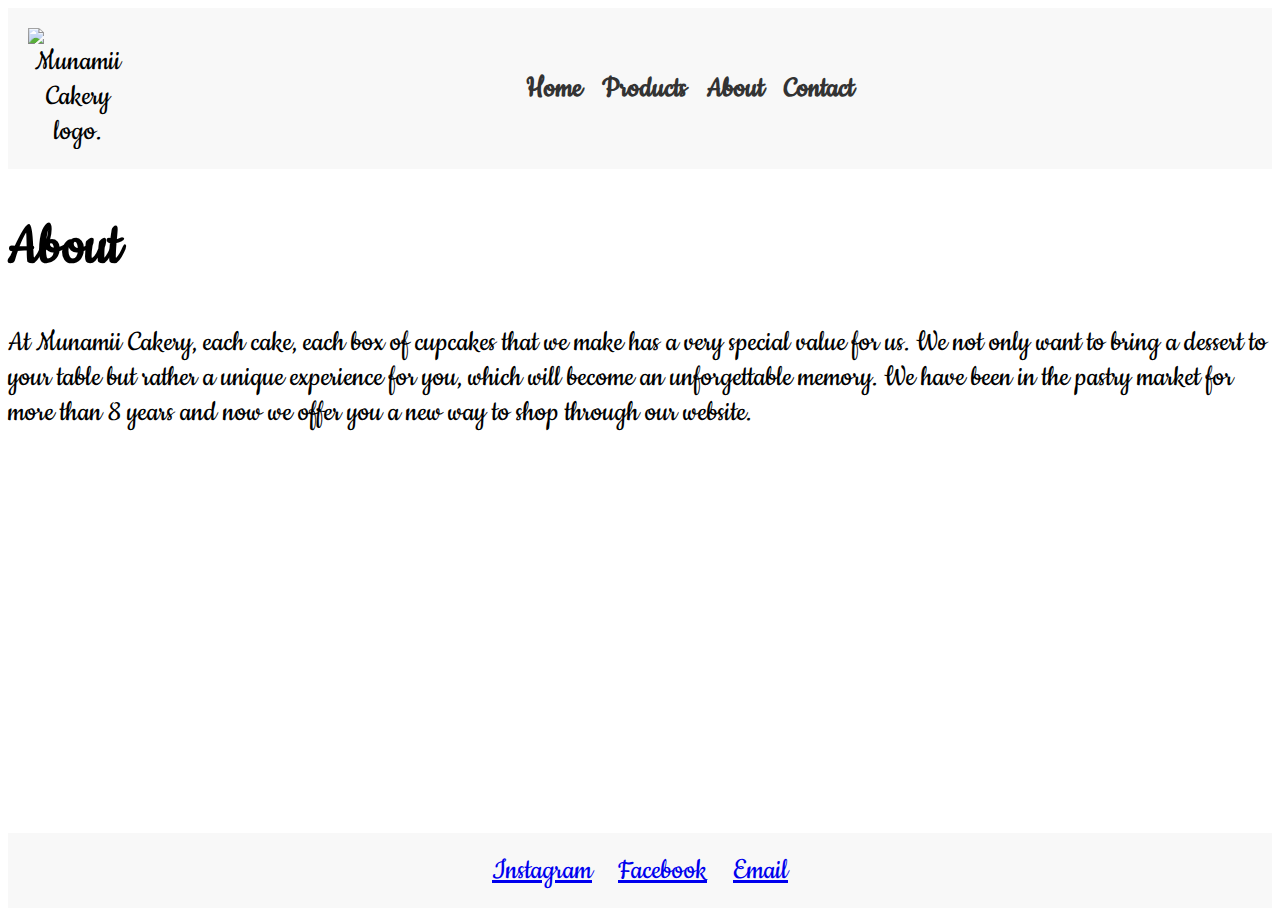
==== Week16/Bakery/about.html @ 4d40876d "Implemented the Bakery website using HTML and CSS." ====
<!DOCTYPE html>
<html>
    <head>
        <title>Munamii Cakery</title>
        <link
            href="https://fonts.googleapis.com/css2?family=Pacifico&display=swap"
            rel="stylesheet"
        />
        <link rel="stylesheet" type="text/css" href="style.css" />
    </head>
    <body>
        <div id="header"></div>
        <main>
            <h1>About</h1>
            <p>
                At Munamii Cakery, each cake, each box of cupcakes that we make
                has a very special value for us. We not only want to bring a
                dessert to your table but rather a unique experience for you,
                which will become an unforgettable memory. We have been in the
                pastry market for more than 8 years and now we offer you a new
                way to shop through our website.
            </p>
        </main>
        <footer>
            <a href="https://www.instagram.com/munamii.cakery/">Instagram</a>
            <a href="https://www.facebook.com/munamiicupcakes">Facebook</a>
            <a href="mailto:info@munamiicakery.com">Email</a>
        </footer>
        <script>
            fetch("header.html")
                .then((response) => response.text())
                .then((data) => {
                    document.getElementById("header").innerHTML = data;
                })
                .catch((error) =>
                    console.error("Error loading the header:", error)
                );
        </script>
    </body>
</html>
---- Week16/Bakery/style.css ----
/*
 Cookie font from Google Fonts
*/
@import url('https://fonts.googleapis.com/css2?family=Cookie&display=swap');

body {
    font-family: 'Cookie', cursive;
    font-weight: 400;
    font-style: normal;
    font-size: 2em;
    display: grid;
    grid-template-rows: auto 1fr auto;
    height: 100vh;
}

header, footer {
    background-color: #f8f8f8;
    padding: 20px;
    text-align: center;
}

header {
    display: flex;
    justify-content: space-between;
    align-items: center;
}

.logo {
    flex-grow: 1;
    max-width: 100px; /* Adjust to your desired width */
    height: auto;
    display: inline;
}

.nav-container {
    display: flex;
    justify-content: center;
    align-items: center;
    flex-grow: 2;
}

nav ul {
    display: flex;
    list-style-type: none;
    padding: 0;
    justify-content: center;
}

nav ul li {
    margin: 0 10px;
}

nav ul li a.active {
    text-decoration: none;
    font-weight: bold;
    color: #333;
}

footer a {
    margin: 0 10px;
}

@media screen and (max-width: 600px) {
    nav ul {
        flex-direction: column;
    }

    nav ul li {
        margin: 10px 0;
    }

    header, footer {
        text-align: left;
    }
}
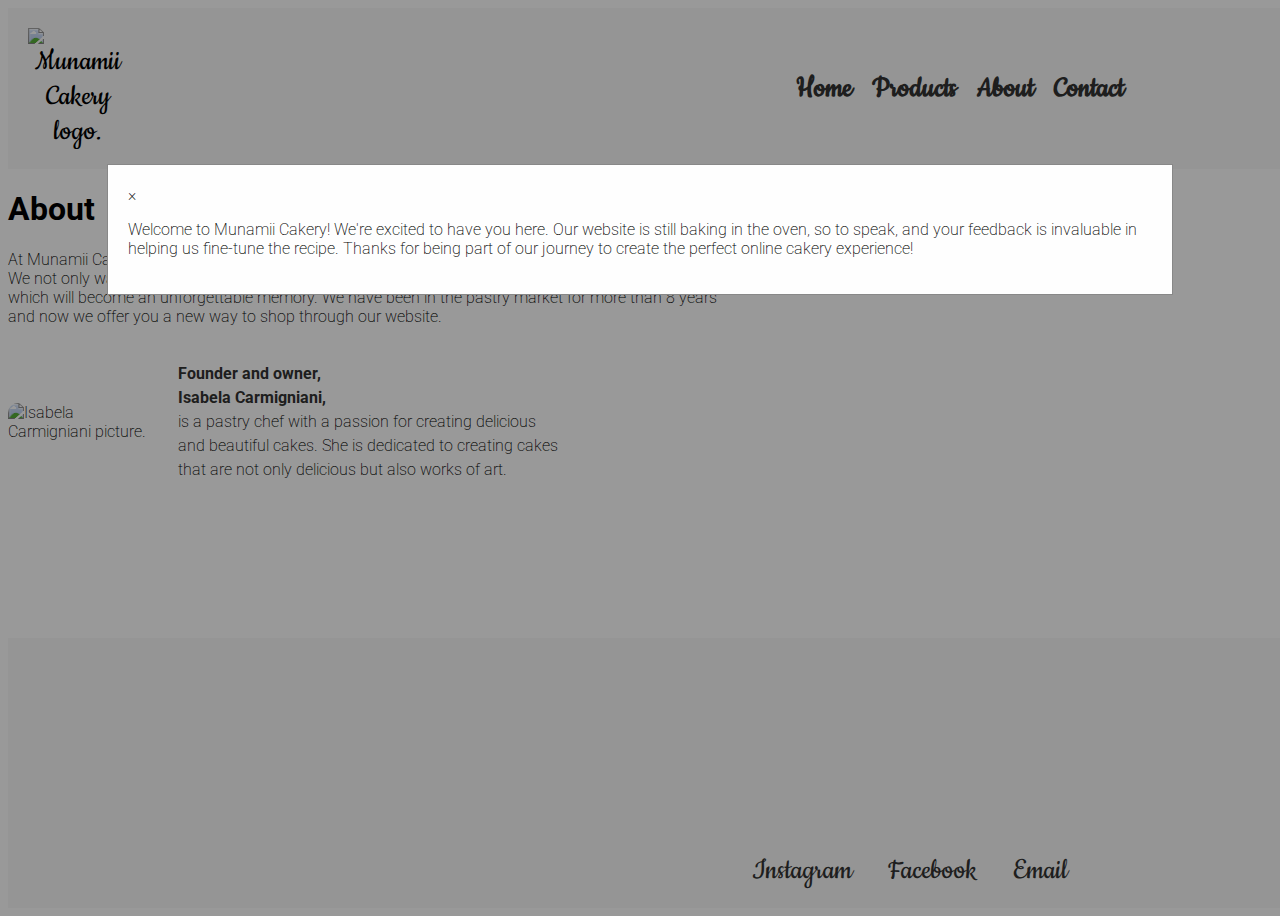
==== commit 7c0526b1: "Finished the project. successfully implemented all of the requirements." ====
--- a/Week16/Bakery/about.html
+++ b/Week16/Bakery/about.html
@@ -7,6 +7,8 @@
             rel="stylesheet"
         />
         <link rel="stylesheet" type="text/css" href="style.css" />
+        <link rel="stylesheet" type="text/css" href="about.css" />
+        <script src="index.js"></script>
     </head>
     <body>
         <div id="header"></div>
@@ -14,27 +16,32 @@
             <h1>About</h1>
             <p>
                 At Munamii Cakery, each cake, each box of cupcakes that we make
-                has a very special value for us. We not only want to bring a
-                dessert to your table but rather a unique experience for you,
+                has a very special value for us. <br />We not only want to bring
+                a dessert to your table but rather a unique experience for
+                you,<br />
                 which will become an unforgettable memory. We have been in the
-                pastry market for more than 8 years and now we offer you a new
-                way to shop through our website.
+                pastry market for more than 8 years<br />
+                and now we offer you a new way to shop through our website.
             </p>
+            <div class="owner-info">
+                <img
+                    src="https://d2j6dbq0eux0bg.cloudfront.net/startersite/images/16830190/1593284287541.jpg"
+                    alt="Isabela Carmigniani picture."
+                />
+                <div class="text-content">
+                    <p>
+                        <strong>Founder and owner,</strong><br />
+                        <strong>Isabela Carmigniani,</strong><br />
+                        is a pastry chef with a passion for creating
+                        delicious<br />
+                        and beautiful cakes. She is dedicated to creating
+                        cakes<br />
+                        that are not only delicious but also works of art.
+                    </p>
+                </div>
+            </div>
         </main>
-        <footer>
-            <a href="https://www.instagram.com/munamii.cakery/">Instagram</a>
-            <a href="https://www.facebook.com/munamiicupcakes">Facebook</a>
-            <a href="mailto:info@munamiicakery.com">Email</a>
-        </footer>
-        <script>
-            fetch("header.html")
-                .then((response) => response.text())
-                .then((data) => {
-                    document.getElementById("header").innerHTML = data;
-                })
-                .catch((error) =>
-                    console.error("Error loading the header:", error)
-                );
-        </script>
+
+        <div id="footer"></div>
     </body>
 </html>
--- a/Week16/Bakery/style.css
+++ b/Week16/Bakery/style.css
@@ -1,22 +1,26 @@
 /*
  Cookie font from Google Fonts
 */
-@import url('https://fonts.googleapis.com/css2?family=Cookie&display=swap');
+@import url("https://fonts.googleapis.com/css2?family=Cookie&display=swap");
+@import url("https://fonts.googleapis.com/css2?family=Roboto&display=swap");
 
 body {
-    font-family: 'Cookie', cursive;
-    font-weight: 400;
+    font-family: "Roboto", "sans-serif";
+    font-weight: 200;
     font-style: normal;
-    font-size: 2em;
+    font-size: 1em;
     display: grid;
     grid-template-rows: auto 1fr auto;
     height: 100vh;
 }
 
-header, footer {
+header,
+footer {
+    font-family: "Cookie", cursive;
     background-color: #f8f8f8;
     padding: 20px;
     text-align: center;
+    font-size: 2em;
 }
 
 header {
@@ -56,8 +60,157 @@
     color: #333;
 }
 
+.product-showcase {
+    display: flex;
+    justify-content: flex-start;
+    gap: 70px;
+}
+
+.product {
+    text-align: center;
+    color: #333;
+    text-decoration: none;
+}
+
+.product img {
+    width: 150px;
+    height: 150px;
+    border-radius: 10px;
+}
+
+.product-info {
+    font-family: "Cookie", cursive;
+    margin-top: 10px;
+    font-size: 2rem;
+    font-weight: bold;
+}
+
+.modal {
+    display: none;
+    position: fixed;
+    z-index: 1;
+    left: 0;
+    top: 0;
+    width: 100%;
+    height: 100%;
+    overflow: auto;
+    background-color: rgb(0, 0, 0);
+    background-color: rgba(0, 0, 0, 0.4);
+    padding-top: 100px;
+}
+
+.modal-content {
+    background-color: #fefefe;
+    margin: 5% auto;
+    padding: 20px;
+    border: 1px solid #888;
+    width: 80%;
+}
+
+.close:hover,
+.close.focus {
+    color: #000;
+    text-decoration: none;
+    cursor: pointer;
+}
+
+/* footer a {
+    margin: 0 10px;
+}
+
+.subscription {
+    font-family: "Roboto", "sans-serif";
+    font-size: 10px;
+    text-align: center;
+    padding: 20px;
+    background-color: #f8f8f8;
+    margin-left: 1000px;
+}
+
+.subscription form {
+    margin-top: 10px;
+}
+
+.subscription input[type="email"] {
+    padding: 8px;
+    margin-right: 5px;
+    border: 1px solid #ccc;
+    border-radius: 4px;
+}
+
+.subscription button {
+    padding: 10px 20px;
+    background-color: #ffc0cb;
+    border: none;
+    border-radius: 4px;
+    cursor: pointer;
+}
+
+.subscription button:hover {
+    background-color: #ffadb9;
+} */
 footer a {
-    margin: 0 10px;
+    margin: 0 15px;
+    text-decoration: none;
+    color: #333;
+    transition: color 0.3s ease;
+}
+
+footer a:hover {
+    color: #7a4399;
+    text-decoration: underline;
+}
+
+footer .subscription {
+    font-family: "Roboto", sans-serif;
+    color: #333;
+    background-color: #fff;
+    border-radius: 8px;
+    box-shadow: 0 2px 5px rgba(0, 0, 0, 0.2);
+    display: inline-block;
+    margin-top: 20px;
+    padding: 20px;
+    max-width: 400px;
+    width: 100%;
+    font-size: 1em;
+    margin-left: 1400px;
+}
+
+footer .subscription h3 {
+    font-size: 0.5em;
+    margin-bottom: 10px;
+}
+
+footer .subscription p {
+    font-size: 0.4em;
+    margin-bottom: 20px;
+}
+
+footer .subscription form {
+    display: flex;
+    justify-content: space-between;
+}
+
+footer .subscription input[type="email"] {
+    flex-grow: 1;
+    margin-right: 10px;
+    padding: 10px;
+    border: 1px solid #ccc;
+    border-radius: 4px;
+}
+
+footer .subscription button {
+    background-color: #7a4399;
+    color: white;
+    border: none;
+    padding: 10px 20px;
+    border-radius: 4px;
+    cursor: pointer;
+    transition: background-color 0.3s ease;
+}
+
+footer .subscription button:hover {
+    background-color: #683782;
 }
 
 @media screen and (max-width: 600px) {
@@ -69,7 +222,8 @@
         margin: 10px 0;
     }
 
-    header, footer {
+    header,
+    footer {
         text-align: left;
     }
 }
--- a/Week16/Bakery/about.css
+++ b/Week16/Bakery/about.css
@@ -0,0 +1,26 @@
+.owner-info {
+    display: flex;
+    align-items: center;
+    margin-top: 20px;
+}
+
+.owner-info img {
+    width: 150px;
+    height: auto;
+    border-radius: 10px;
+    margin-right: 20px;
+}
+
+.owner-info .text-content {
+    flex-grow: 1;
+}
+
+.owner-info .text-content {
+    font-size: 1em;
+    line-height: 1.5;
+}
+
+.owner-info .text-content strong {
+    font-weight: bold;
+    color: #333;
+}
